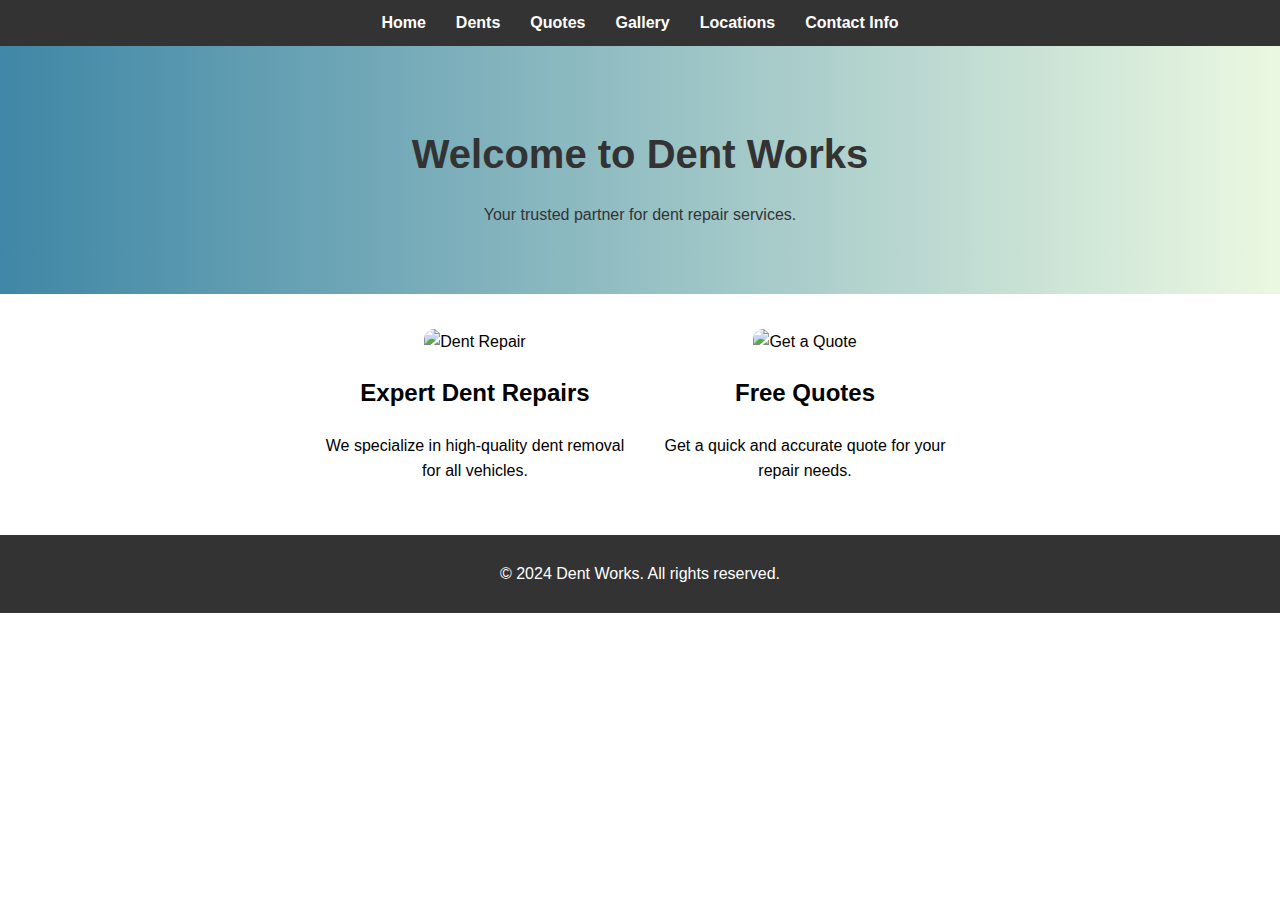
==== index.html @ e167be56 "First Commit" ====
<!DOCTYPE html>
<html lang="en">
<head>
    <meta charset="UTF-8">
    <meta name="viewport" content="width=device-width, initial-scale=1.0">
    <title>Dent Works</title>
    <link rel="stylesheet" href="styles.css">
</head>
<body>
    <!-- Header Section -->
    <header>
        <nav>
            <ul class="nav-list">
                <li><a href="index.html">Home</a></li>
                <li><a href="dents.html">Dents</a></li>
                <li><a href="quotes.html">Quotes</a></li>
                <li><a href="gallery.html">Gallery</a></li>
                <li><a href="locations.html">Locations</a></li>
                <li><a href="contact.html">Contact Info</a></li>
            </ul>
        </nav>
    </header>

    <!-- Main Content -->
    <main>
        <section class="hero">
            <h1>Welcome to Dent Works</h1>
            <p>Your trusted partner for dent repair services.</p>
        </section>

        <section class="features">
            <div class="feature">
                <img src="repair.jpg" alt="Dent Repair">
                <h2>Expert Dent Repairs</h2>
                <p>We specialize in high-quality dent removal for all vehicles.</p>
            </div>
            <div class="feature">
                <img src="quote.jpg" alt="Get a Quote">
                <h2>Free Quotes</h2>
                <p>Get a quick and accurate quote for your repair needs.</p>
            </div>
        </section>
    </main>

    <!-- Footer Section -->
    <footer>
        <p>© 2024 Dent Works. All rights reserved.</p>
    </footer>

    <script src="scripts.js"></script>
</body>
</html>
---- styles.css ----
/* General Styles */
body {
    margin: 0;
    font-family: Arial, sans-serif;
    line-height: 1.6;
}

/* Header and Navigation */
header {
    background-color: #333;
    color: #fff;
    padding: 10px 20px;
}

.nav-list {
    list-style: none;
    padding: 0;
    margin: 0;
    display: flex;
    justify-content: center;
}

.nav-list li {
    margin: 0 15px;
}

.nav-list a {
    text-decoration: none;
    color: white;
    font-weight: bold;
}

.nav-list a:hover {
    color: #ff9900;
}

/* Hero Section */
.hero {
    text-align: center;
    padding: 50px 20px;
    background: linear-gradient(to right, #3f87a6, #ebf8e1);
    color: #333;
}

.hero h1 {
    font-size: 2.5rem;
    margin-bottom: 10px;
}

/* Features Section */
.features {
    display: flex;
    flex-wrap: wrap;
    justify-content: center;
    padding: 20px;
}

.feature {
    margin: 15px;
    text-align: center;
    max-width: 300px;
}

.feature img {
    max-width: 100%;
    border-radius: 10px;
}

/* Footer */
footer {
    text-align: center;
    padding: 10px 0;
    background: #333;
    color: #fff;
}

/* Responsive Design */
@media (max-width: 768px) {
    .features {
        flex-direction: column;
    }

    .hero h1 {
        font-size: 2rem;
    }
}
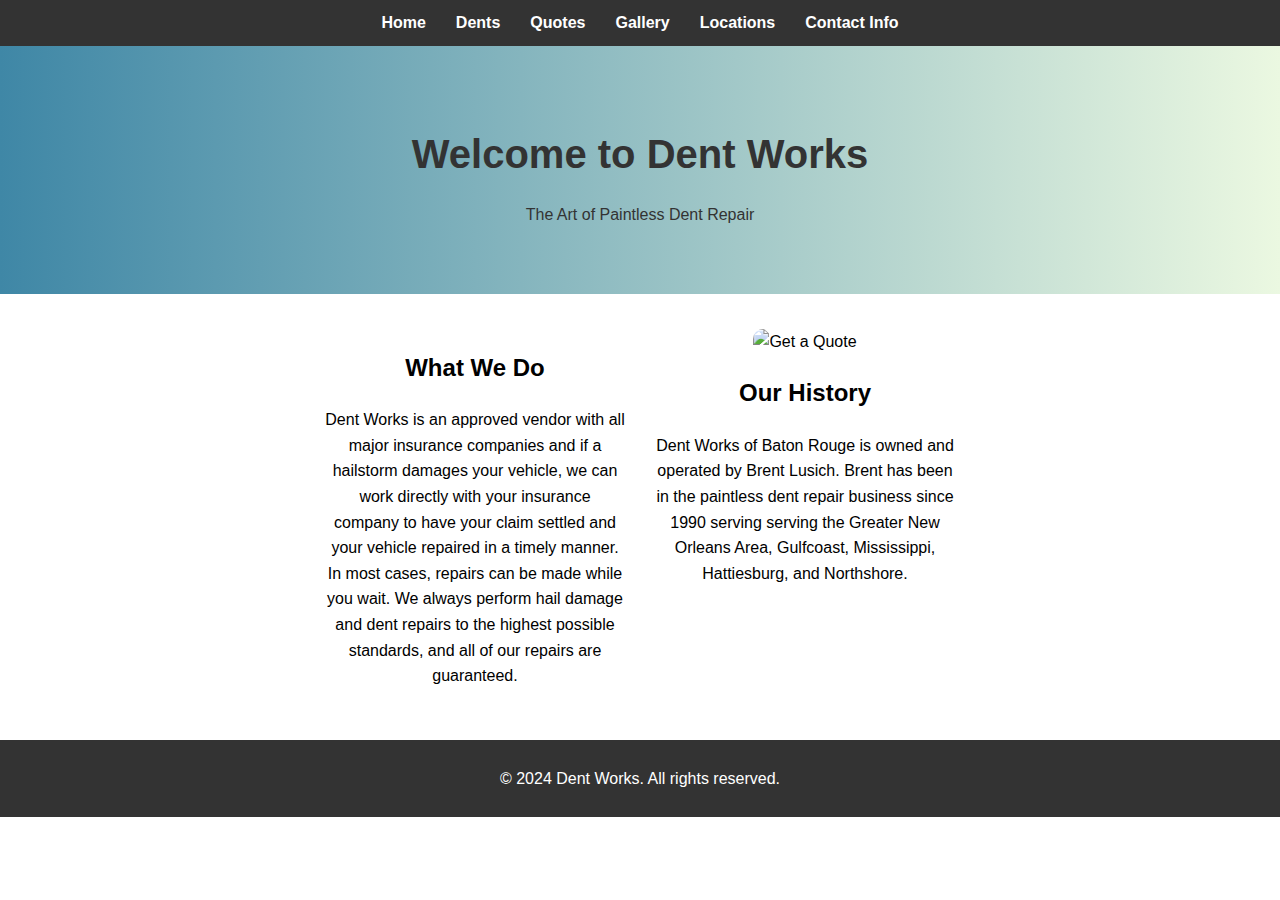
==== commit 90947f49: "Update index.html" ====
--- a/index.html
+++ b/index.html
@@ -25,19 +25,20 @@
     <main>
         <section class="hero">
             <h1>Welcome to Dent Works</h1>
-            <p>Your trusted partner for dent repair services.</p>
+            <p>The Art of Paintless Dent Repair</p>
         </section>
 
         <section class="features">
             <div class="feature">
-                <img src="repair.jpg" alt="Dent Repair">
-                <h2>Expert Dent Repairs</h2>
-                <p>We specialize in high-quality dent removal for all vehicles.</p>
+                <h2>What We Do</h2>
+                <p>Dent Works is an approved vendor with all major insurance companies and if a hailstorm damages your vehicle, we can work directly with your insurance company to have your claim settled and your vehicle repaired in a timely manner.  In most cases, repairs can be made while you wait. We always perform hail damage and dent repairs to the highest possible standards, and all of our repairs are guaranteed.
+</p>
             </div>
             <div class="feature">
                 <img src="quote.jpg" alt="Get a Quote">
-                <h2>Free Quotes</h2>
-                <p>Get a quick and accurate quote for your repair needs.</p>
+                <h2>Our History</h2>
+                <p>Dent Works of Baton Rouge is owned and operated by Brent Lusich. Brent has been in the paintless dent repair business since 1990 serving serving the Greater New Orleans Area, Gulfcoast, Mississippi, Hattiesburg, and Northshore.
+</p>
             </div>
         </section>
     </main>
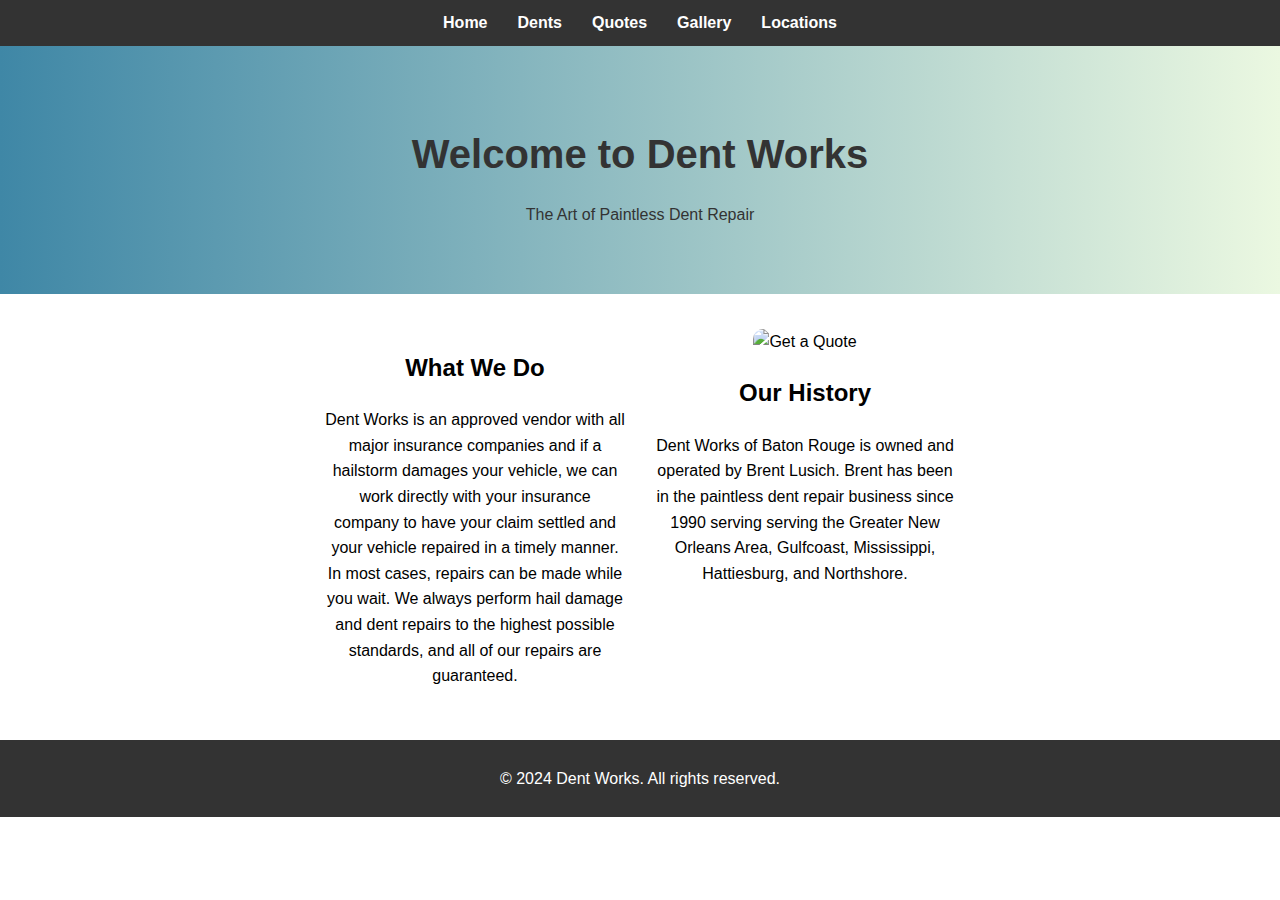
==== commit 463d21e0: "Update index.html" ====
--- a/index.html
+++ b/index.html
@@ -16,7 +16,6 @@
                 <li><a href="quotes.html">Quotes</a></li>
                 <li><a href="gallery.html">Gallery</a></li>
                 <li><a href="locations.html">Locations</a></li>
-                <li><a href="contact.html">Contact Info</a></li>
             </ul>
         </nav>
     </header>
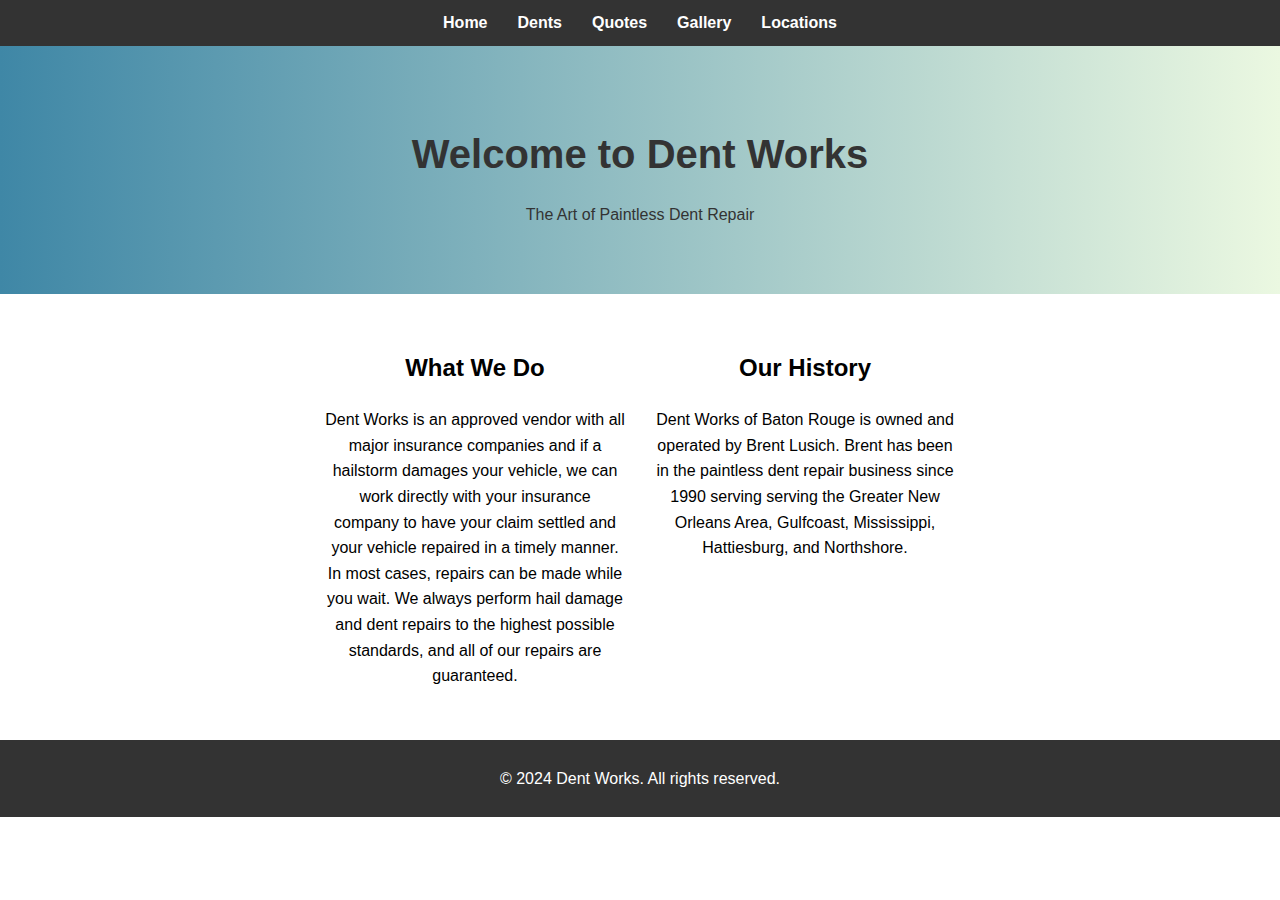
==== commit 0d0388ad: "Update index.html" ====
--- a/index.html
+++ b/index.html
@@ -34,7 +34,6 @@
 </p>
             </div>
             <div class="feature">
-                <img src="quote.jpg" alt="Get a Quote">
                 <h2>Our History</h2>
                 <p>Dent Works of Baton Rouge is owned and operated by Brent Lusich. Brent has been in the paintless dent repair business since 1990 serving serving the Greater New Orleans Area, Gulfcoast, Mississippi, Hattiesburg, and Northshore.
 </p>
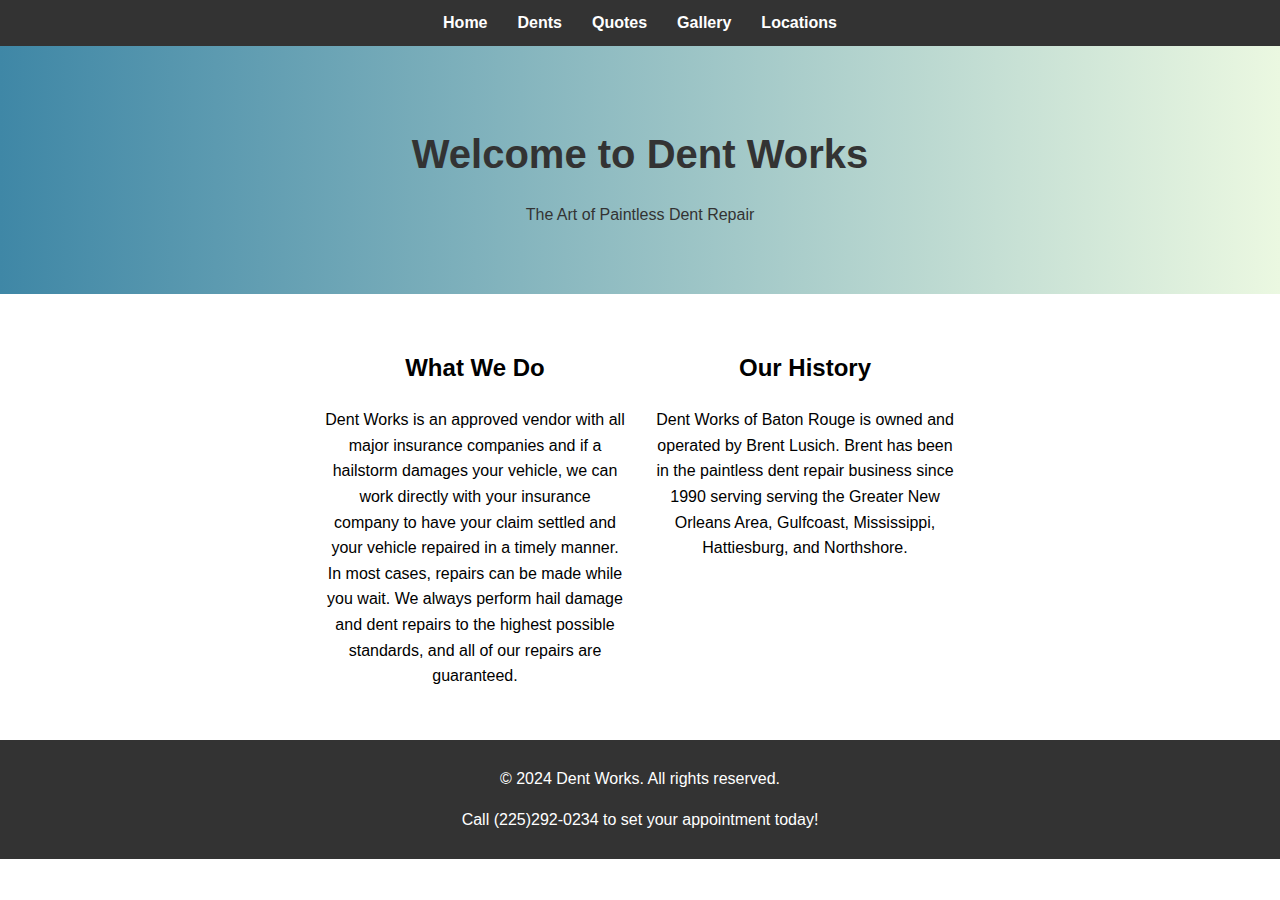
==== commit af93596a: "Update index.html" ====
--- a/index.html
+++ b/index.html
@@ -44,6 +44,7 @@
     <!-- Footer Section -->
     <footer>
         <p>© 2024 Dent Works. All rights reserved.</p>
+        <p>Call (225)292-0234 to set your appointment today!</p>
     </footer>
 
     <script src="scripts.js"></script>
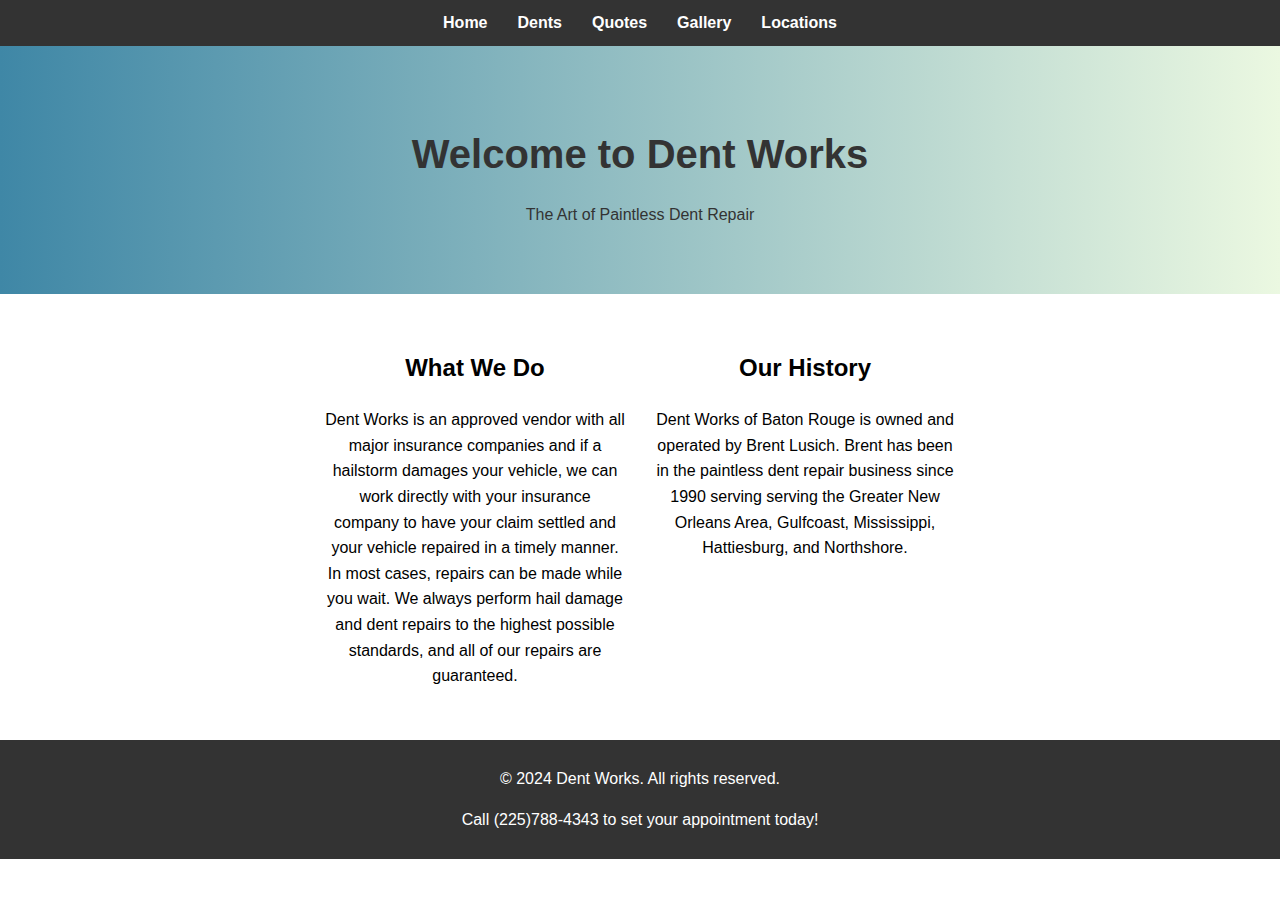
==== commit 773b2f5a: "Update index.html" ====
--- a/index.html
+++ b/index.html
@@ -44,7 +44,7 @@
     <!-- Footer Section -->
     <footer>
         <p>© 2024 Dent Works. All rights reserved.</p>
-        <p>Call (225)292-0234 to set your appointment today!</p>
+        <p>Call (225)788-4343 to set your appointment today!</p>
     </footer>
 
     <script src="scripts.js"></script>
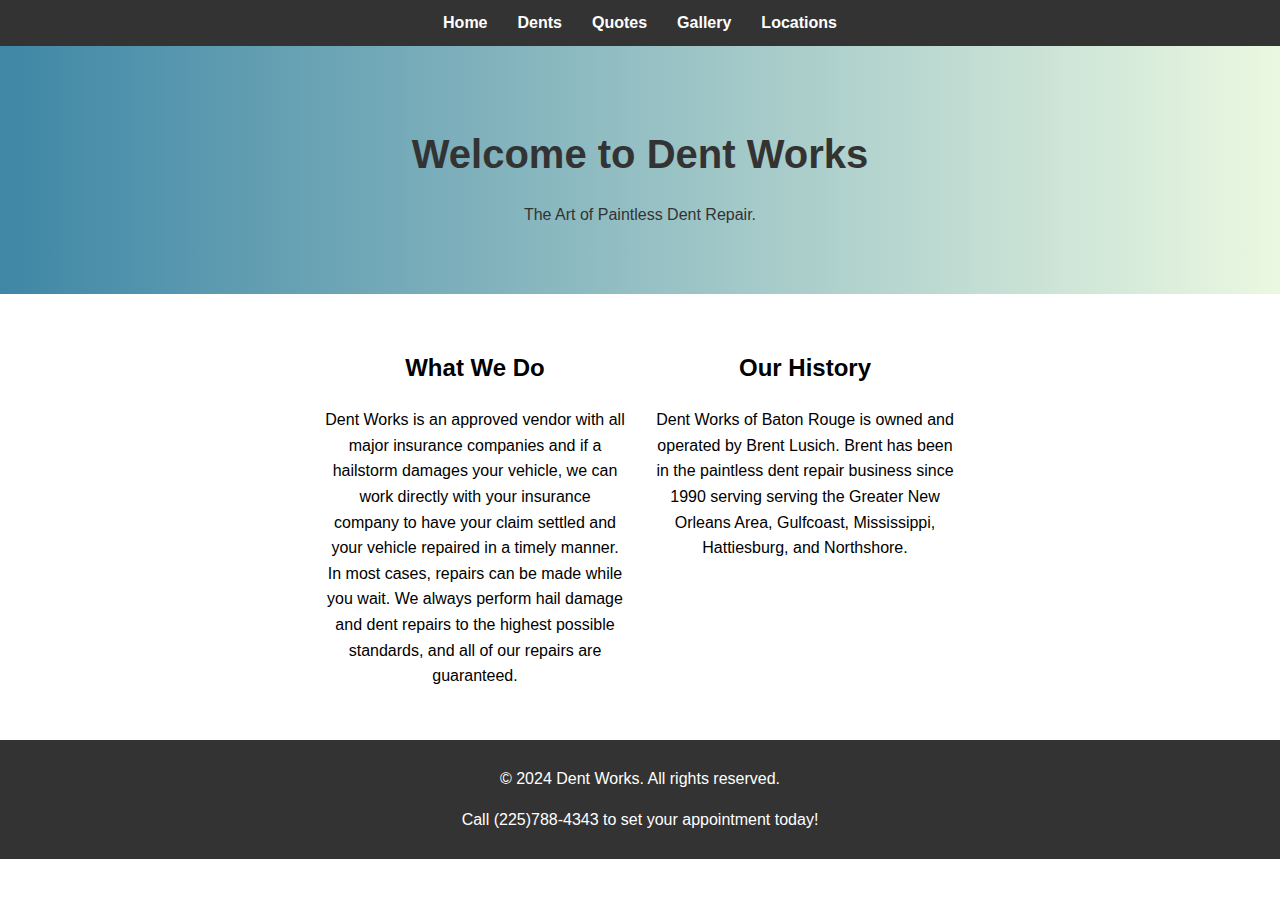
==== commit f3e9c9d7: "Update index.html" ====
--- a/index.html
+++ b/index.html
@@ -24,7 +24,7 @@
     <main>
         <section class="hero">
             <h1>Welcome to Dent Works</h1>
-            <p>The Art of Paintless Dent Repair</p>
+            <p>The Art of Paintless Dent Repair.</p>
         </section>
 
         <section class="features">
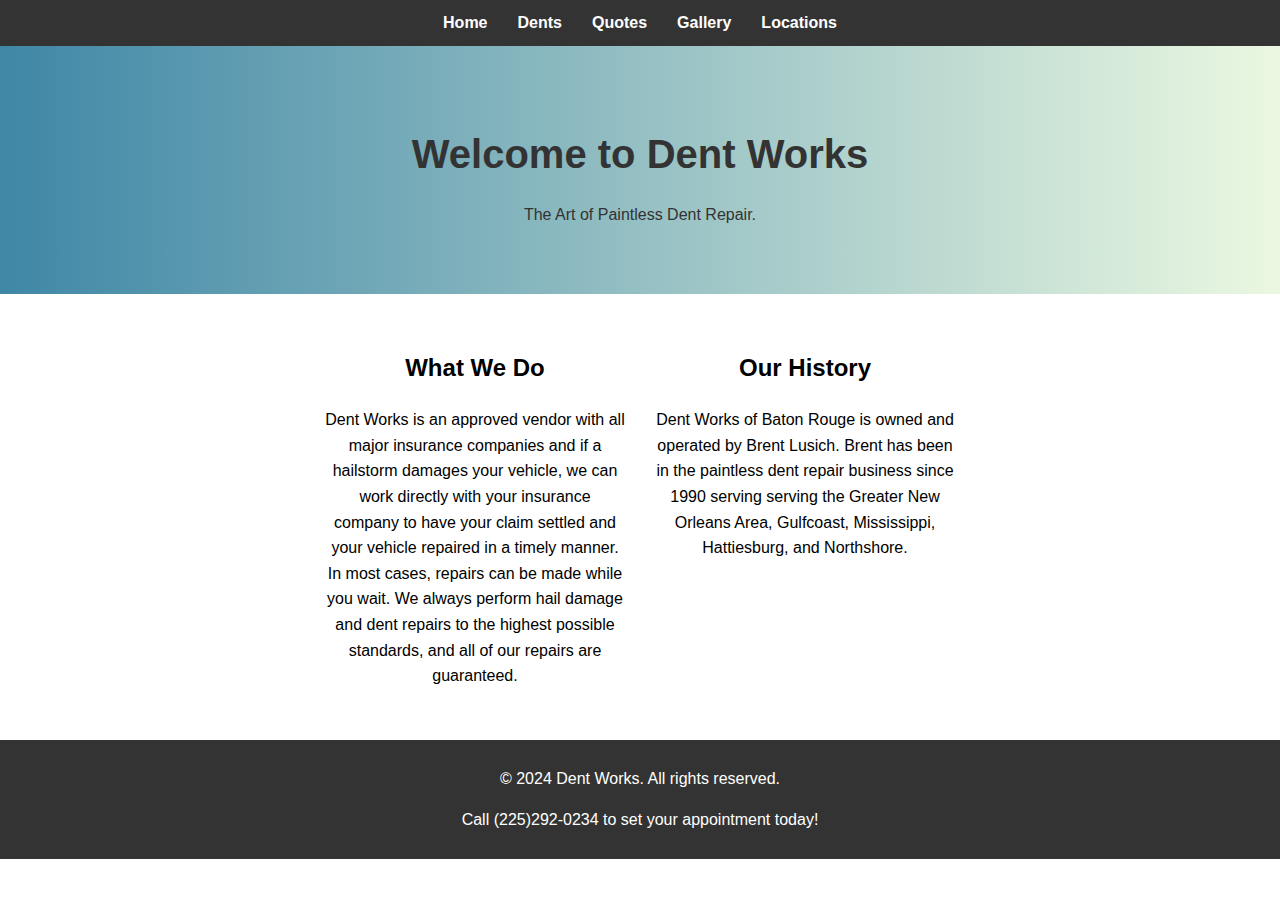
==== commit d5fbf05e: "Update index.html" ====
--- a/index.html
+++ b/index.html
@@ -44,7 +44,7 @@
     <!-- Footer Section -->
     <footer>
         <p>© 2024 Dent Works. All rights reserved.</p>
-        <p>Call (225)788-4343 to set your appointment today!</p>
+        <p>Call (225)292-0234 to set your appointment today!</p>
     </footer>
 
     <script src="scripts.js"></script>
